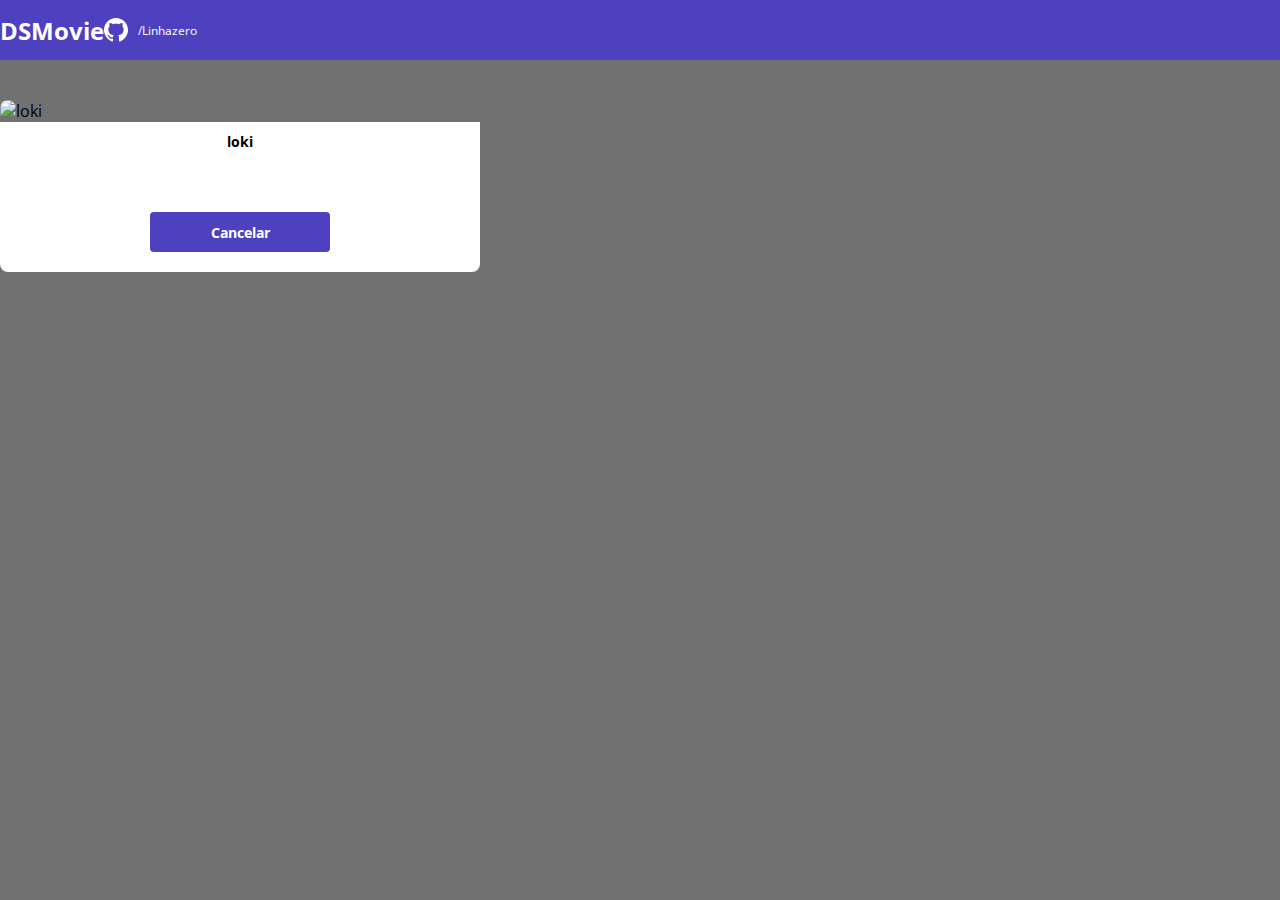
==== form.html @ fb1d733b "Formulario PARTE 1" ====
<!DOCTYPE html>
<html lang="pt-br">
<head>
    <meta charset="UTF-8">
    <meta http-equiv="X-UA-Compatible" content="IE=edge">
    <meta name="viewport" content="width=device-width, initial-scale=1.0">
    <title>Dsmovie</title>

    <link href="https://cdn.jsdelivr.net/npm/bootstrap@5.1.3/dist/css/bootstrap.min.css" rel="stylesheet" integrity="sha384-1BmE4kWBq78iYhFldvKuhfTAU6auU8tT94WrHftjDbrCEXSU1oBoqyl2QvZ6jIW3" crossorigin="anonymous">
    
    <link rel="stylesheet" href="css/styles.css">

</head>
<body>
   <header>
       <nav class="container">
           <h1>DSMovie</h1>
           <div class="dsmovie-contact-container">
            <img src="img/github.svg" alt="github">
           <a href="https://github.com/Linhazero">/Linhazero</a>   

           </div>
       </nav>
   </header>
   <main>
       <section id="dsmovie-form-section" >

        <div class="container dsmovie-form-container">

            <div>
                <div class="dsmovie-card">
                    <img src="https://www.themoviedb.org/t/p/w300_and_h450_bestv2/ukR0MkCQE6IylzBPd61txJi1L3E.jpg" alt="loki">
                    <div class="dsmovie-card-description">
                        <h3>loki</h3>
                        <a class="dsmovie-btn" href="index.html">Cancelar</a>
     
                    </div>
     
                </div>
            </div>
            
                   
        </div>
          
</section>
   </main>
</body>
</html>
---- css/styles.css ----
@import url('https://fonts.googleapis.com/css2?family=Open+Sans:wght@300;400;700&display=swap');

:root{
    --bg-gray:#717171;
    --text-gray: #4a4a4a;
    --color-primary: #4D41C0;
    --white: #FFFF;

}

*{
    margin: 0;
    box-sizing: border-box;
    font-family: 'Open Sans' ;
}
h1, h2, h3, h4, h5, h6 {
    margin: 0;
}
html, body{
    background-color: var(--bg-gray);
}

header{
    background-color:var(--color-primary);
    color: var(--white);
    height: 60px;
    display: flex;
    align-items: center;
}
nav{
    display: flex;
    align-items: center;
    justify-content: space-between;
}

nav h1{
    font-size: 24px;
    font-weight: 700;
}
nav a {
    font-size: 12px;
    font-weight: 400;
}

a, a:hover {
    text-decoration: none ;
    color: unset;

}

.dsmovie-contact-container{
    display: flex;
    align-items: center;
}
.dsmovie-contact-container img {
    margin-right: 10px;
}
#dsmovie-card-list{
    padding: 40px 0;
}
.dsmovie-card{
    width: 100%;
    

}
.dsmovie-card img{
    width: 100%;
    border-radius: 8px 8px 0 0;
    
}

.dsmovie-card-description{
    background-color: var(--white);
    padding: 10px 20px 20px 20px;
    display: flex;
    flex-direction: column;
    align-items: center;
    justify-content: space-between;
    border-radius: 0 0 8px 8px;
    min-height: 150px;
    
}

.dsmovie-card-description h3{
    font-size: 14px;
    font-weight: 700;
    margin-bottom: 25px;
}

.dsmovie-btn, .dsmovie-btn:hover{
    width: 180px;
    height: 40px;
    background-color: var(--color-primary);
    color: var(--white);
    font-size: 14px;
    font-weight: 700;
    display: flex;
    align-items: center;
    justify-content: center;
    border-radius: 4px;

}

.dsmovie-form-container{
    padding: 40px 0;
    max-width: 480px;
}
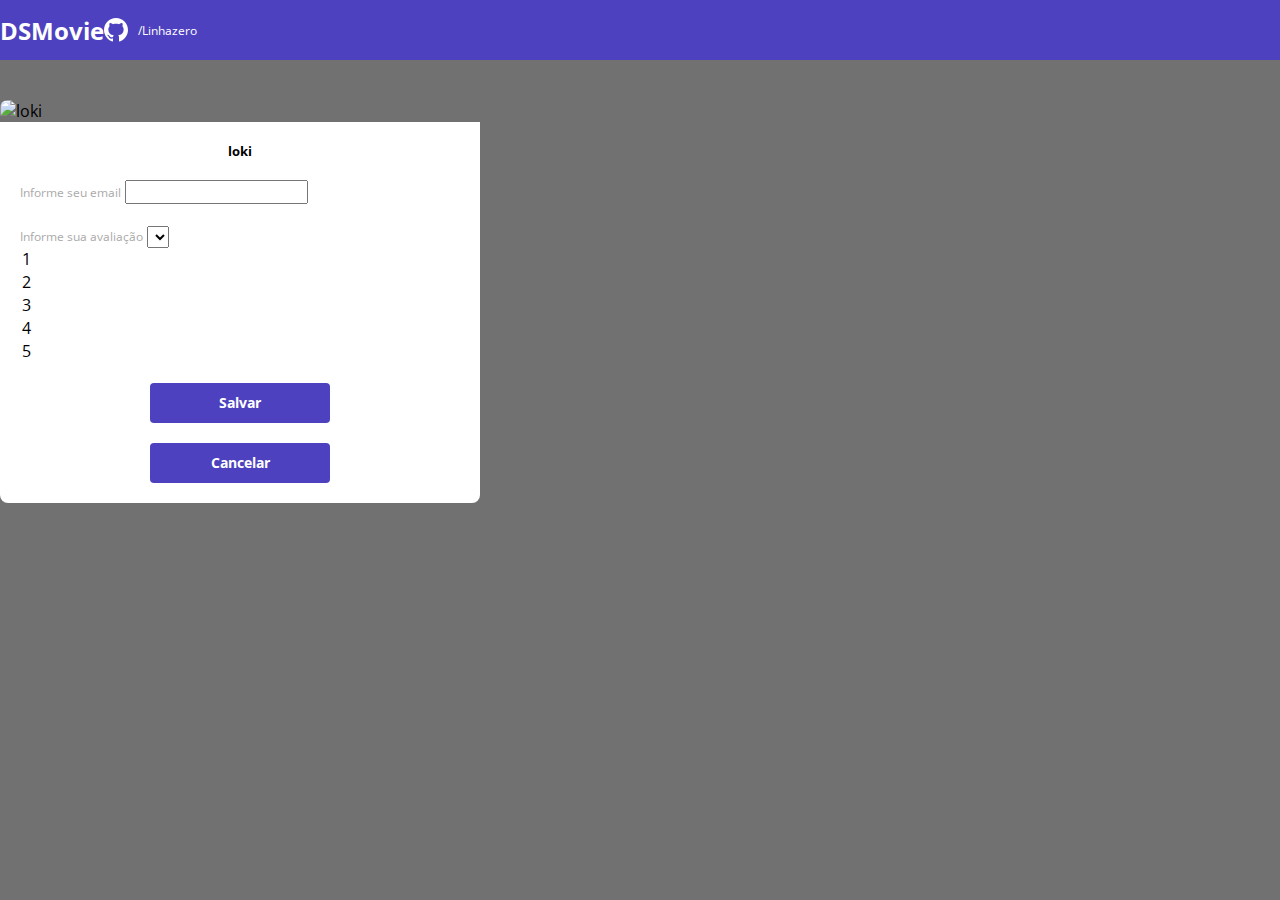
==== commit 70cbc400: "Formulario PARTE 2" ====
--- a/form.html
+++ b/form.html
@@ -30,9 +30,34 @@
             <div>
                 <div class="dsmovie-card">
                     <img src="https://www.themoviedb.org/t/p/w300_and_h450_bestv2/ukR0MkCQE6IylzBPd61txJi1L3E.jpg" alt="loki">
-                    <div class="dsmovie-card-description">
+                    <div class="dsmovie-form-description">
                         <h3>loki</h3>
-                        <a class="dsmovie-btn" href="index.html">Cancelar</a>
+                        <form class="dsmovie-form">
+                            <div class="form-group dsmovie-form-group">
+                                <label for="email">Informe seu email</label>
+                                <input class="form-control" type="email" id="email">
+
+                            </div>
+                            <div class="form-group dsmovie-form-group">
+                                <label for="score">Informe sua avaliação</label>
+                                <select class="form-control" name="score" id="score"></select>
+                                <option value="1">1</option>
+                                <option value="2">2</option>
+                                <option value="3">3</option>
+                                <option value="4">4</option>
+                                <option value="5">5</option>
+                            </div>
+                            <div class="dsmove-form-btn-container">
+                                <button class="dsmovie-btn" type="submit">Salvar</button>
+                                <a class="dsmovie-btn"  href="index.html">Cancelar</a>
+
+                            </div>
+
+                        </form>
+
+
+
+                        
      
                     </div>
      
--- a/css/styles.css
+++ b/css/styles.css
@@ -5,6 +5,7 @@
     --text-gray: #4a4a4a;
     --color-primary: #4D41C0;
     --white: #FFFF;
+    --text-ligth-gray: #aaa;
 
 }
 
@@ -98,10 +99,48 @@
     align-items: center;
     justify-content: center;
     border-radius: 4px;
+    border: 0;
 
 }
 
 .dsmovie-form-container{
     padding: 40px 0;
     max-width: 480px;
+}
+
+.dsmovie-form-description{
+    background-color: var(--white);
+    padding: 20px;
+    display: flex;
+    flex-direction: column;
+    align-items: center;
+    border-radius: 0 0 8px 8px;
+}
+
+.dsmovie-form{
+    width: 100%;
+
+}
+
+.dsmovie-form-description h3{
+    font-size: 13px;
+    font-weight: 700;
+    margin-bottom: 20px;
+}
+
+.dsmovie-form-group{
+    margin-bottom: 20px;
+}
+
+.dsmovie-form-group label{
+    font-size: 12px;
+    color: var(--text-ligth-gray);
+}
+
+.dsmove-form-btn-container{
+    height: 100px;
+    display: flex;
+    flex-direction: column;
+    align-items: center;
+    justify-content: space-between;
 }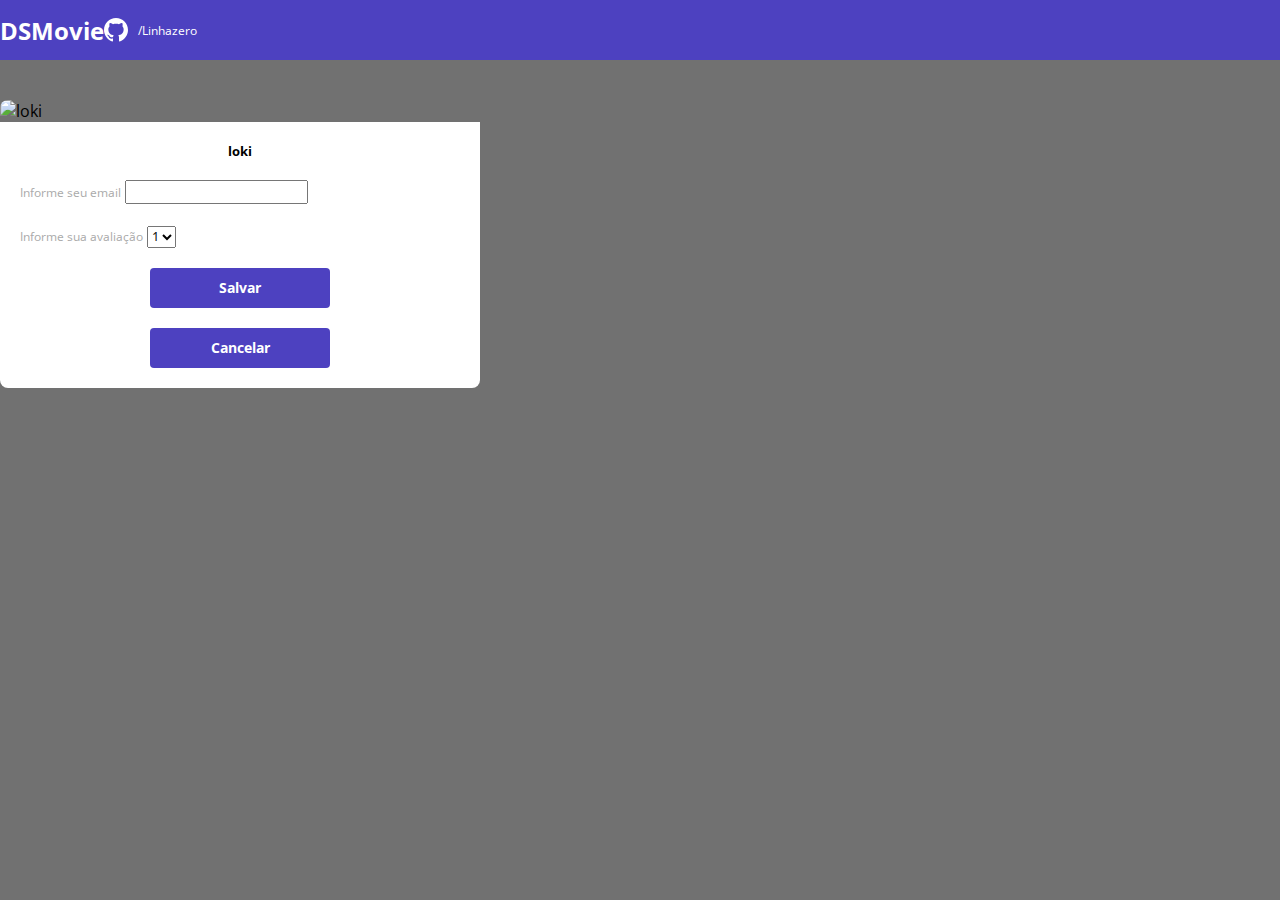
==== commit ee8f8679: "Polimento da listagem 2" ====
--- a/form.html
+++ b/form.html
@@ -40,12 +40,13 @@
                             </div>
                             <div class="form-group dsmovie-form-group">
                                 <label for="score">Informe sua avaliação</label>
-                                <select class="form-control" name="score" id="score"></select>
-                                <option value="1">1</option>
-                                <option value="2">2</option>
-                                <option value="3">3</option>
-                                <option value="4">4</option>
-                                <option value="5">5</option>
+                                <select class="form-control" name="score" id="score">
+                                    <option value="1">1</option>
+                                    <option value="2">2</option>
+                                    <option value="3">3</option>
+                                    <option value="4">4</option>
+                                    <option value="5">5</option>
+                                </select>                               
                             </div>
                             <div class="dsmove-form-btn-container">
                                 <button class="dsmovie-btn" type="submit">Salvar</button>
--- a/css/styles.css
+++ b/css/styles.css
@@ -6,6 +6,7 @@
     --color-primary: #4D41C0;
     --white: #FFFF;
     --text-ligth-gray: #aaa;
+    --star-yello: #FFBB3A;
 
 }
 
@@ -57,7 +58,7 @@
     margin-right: 10px;
 }
 #dsmovie-card-list{
-    padding: 40px 0;
+    padding: 40px 10px;
 }
 .dsmovie-card{
     width: 100%;
@@ -78,14 +79,38 @@
     align-items: center;
     justify-content: space-between;
     border-radius: 0 0 8px 8px;
-    min-height: 150px;
+    height: 190px;
     
 }
 
 .dsmovie-card-description h3{
     font-size: 14px;
     font-weight: 700;
-    margin-bottom: 25px;
+    margin-bottom: 10px;
+}
+
+.dsmovie-card-description-bottom{
+    display: flex;
+    flex-direction: column;
+    align-items: center;
+}
+
+.dsmovie-card-description-bottom h4{
+    font-size: 16px;
+    font-weight: 700;
+    color: var(--star-yello);
+}
+
+.dsmovie-card-description-bottom img{
+     width: 22px;
+
+}
+
+.dsmovie-card-description-bottom p{
+   font-size: 12px; 
+   font-weight: 400;
+   color: var(--text-ligth-gray);
+   margin-bottom: 10px;
 }
 
 .dsmovie-btn, .dsmovie-btn:hover{
